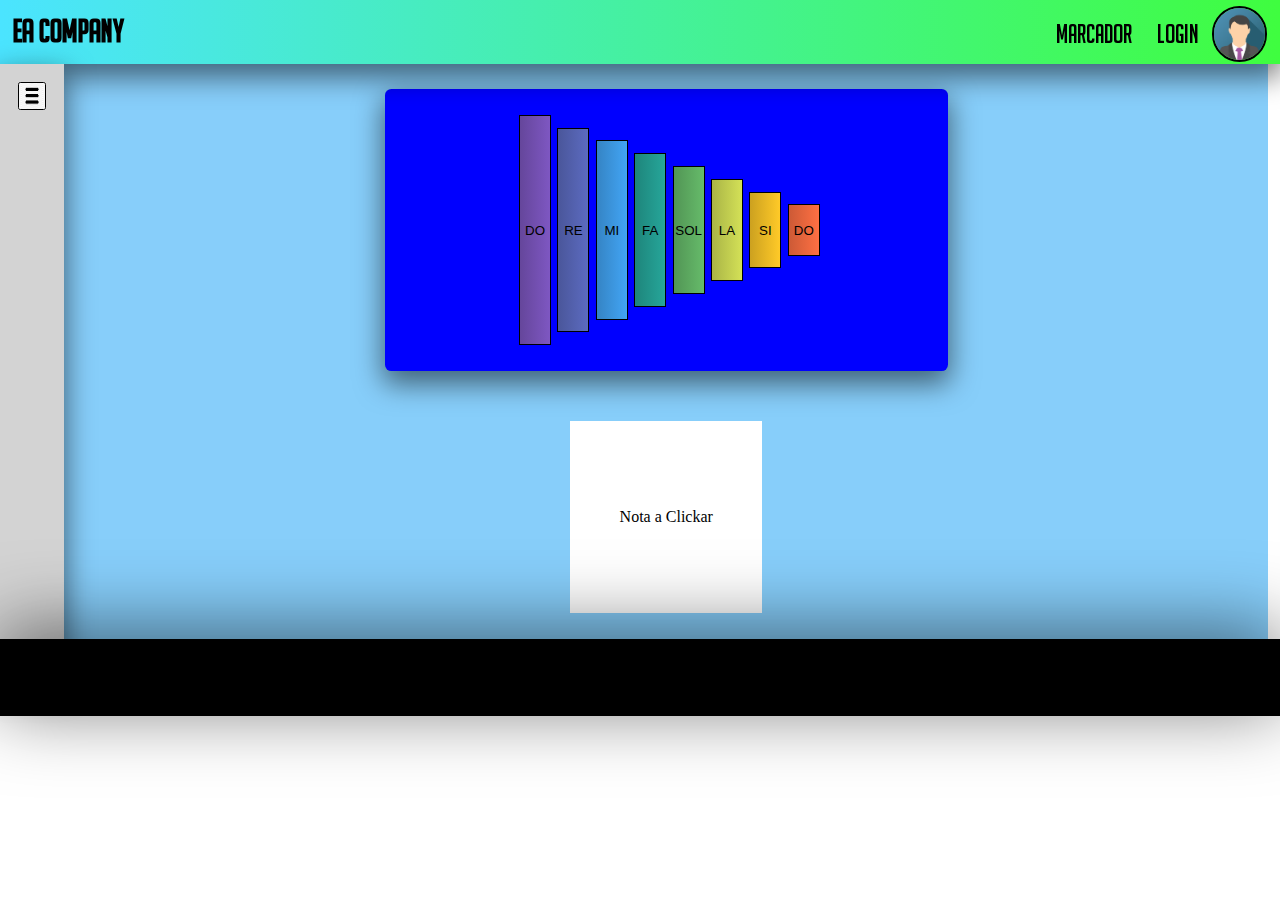
==== index.html @ 36cef520 "sistema login + popup inicio" ====
<!DOCTYPE html>
<html lang="en">
<head>
    <meta charset="UTF-8">
    <meta name="viewport" content="width=device-width, initial-scale=1.0">
    <title>Xilofon Hero</title>
    <link rel="stylesheet" href="css/styles.css">
    <script src="js/instrument.js"></script>
</head>
<body>
    <div class="header">
        <a href="index.html" id="company">EA COMPANY</a>
        <nav>
            <a href="marcador.html">Marcador</a>
            <a class="user" href="#desplegableUser">LogIn</a>
            <img class="userImg" src="lib/img/img_avatar.png">
        </nav>
    </div>
    <div id="desplegableUser" class="popup">
        <div class="popupContent">
            <a href="#">x</a>
            <fieldset>
                <legend>Iniciar Session</legend>
                <input type="text" name="username" id="username" placeholder=" Nom Usuari" required><br>
                <input type="password" name="pass" id="pass" placeholder=" Contrasenya" required><br>
            </fieldset><br>
            <span>Tu cuenta fue creada previamente?</span>
            <input type="checkbox" id="exist" name="exist" value="exist" required><br>
            <input type="submit" value="Enviar">
        </div>
    </div> 
    <div class="menu-lateral">
        <img class="desplegable-lateral" onclick="desplegar()" src="lib/img/simbolo_desplegable.png">  
        <select name="Tipus" hidden>
            <option>Rock</option>
            <option>Clasic</option>
        </select>
        <select hidden>
            <option>Canço 1</option>
            <option>Canço 2</option>
        </select>
    </div>
    <div class="joc">
        <div class="instrument">
            <button onclick="notaDo1()" id="notaDo1">Do</button>
            <button onclick="notaRe()" id="notaRe">Re</button>
            <button onclick="notaMi()" id="notaMi">Mi</button>
            <button onclick="notaFa()" id="notaFa">Fa</button>
            <button onclick="notaSol()" id="notaSol">Sol</button>
            <button onclick="notaLa()" id="notaLa">La</button>
            <button onclick="notaSi()" id="notaSi">Si</button>
            <button onclick="notaDo()" id="notaDo">Do</button>
        </div>
        <div class="partitutura">
            <div class="notaClick">
                <p id="notaClicar">Nota a Clickar</p>
            </div>
        </div>
    </div>
    <div class="footer">

    </div>
</body>
</html>
---- css/styles.css ----
/* IMPORTS */

@font-face{
    font-family: bignoodletitling;
    src: url(../fonts/big_noodle_titling.ttf);
}
@font-face{
    font-family: municipal;
    src: url(../fonts/Municipal.ttf);
}
/* font-family: 'Open Sans', sans-serif; */
@import url('https://fonts.googleapis.com/css2?family=Open+Sans&display=swap');



/* CODI CSS */

/* GENERAL */

    *{
        margin: 0;
        padding: 0;
        top: 0;
        left: 0;
    }

/* MENU NAV */

    .header{
        background: linear-gradient(to right, rgb(75, 228, 255), rgb(63, 253, 63));
        height: 5vw;
        width: 100%;        
        z-index: 4;
        position: fixed;
        -webkit-box-shadow: 0px 11px 28px 2px rgba(0,0,0,0.521);
        -moz-box-shadow: 0px 11px 28px 2px rgba(0,0,0,0.521);
        box-shadow: 0px 11px 28px 2px rgba(0, 0, 0, 0.521);

    }
    #company{
        float: left;
        padding: 1vw;
        font-size: 2.5vw;
        text-decoration: none;
        color: black;
        font-family: bignoodletitling;
        font-weight: bolder;
    }
    nav{
        text-align: right;
        font-size: 2vw;
        display: flex;
        padding: 0.5vw 1vw 0vw 0vw;
        justify-content: flex-end;
        align-items: center;
    }
    nav > a{
        font-family: bignoodletitling;
        text-transform: uppercase;
        text-decoration: none;
        color: black;
    }
    nav > a:nth-child(1){
        padding-right: 2vw;
    }
    nav > a:nth-child(2){
        padding-right: 1vw;
    }
    nav > img{
        border: 0.2vw solid black;
        height: 4vw;
        width: 4vw;
        border-radius: 50%;
    }

/* USUARI POPUP */

.popupContent{
    background: linear-gradient(to right, rgb(75, 228, 255), rgb(63, 253, 63));;
    width:20vw;
    height: auto;
    padding: 10px 20px;
    margin: 20% auto;
    position: relative;
    font-size: 1vw;
  }
  .popupContent > a{
    text-decoration: none;
    color: black;
    font-weight: bolder;
    font-size: 1.5vw;
    float: right;
  }
  .popupContent > fieldset{
      padding: 1vw;
  }
  fieldset > input{
    font-size: 1vw;
    width: 18vw;
    text-align: center;
  }
  .popup{
    background-color: rgba(0,0,0,.8);
    position:fixed;
    top:0;
    right:0;
    bottom:0;
    left:0;
    opacity:0;
    pointer-events:none;
    transition: all 1s;
  }
  #desplegableUser:target{
    opacity:1;
    pointer-events:auto;
    z-index: 15;
  }

/* MENU LATERAL */

    .menu-lateral{
        background-color: lightgrey;
        position: fixed;
        top: 5vw;
        left: 0vw;
        width: 5vw;
        height: 47.9vw;
        z-index: 5;
        -webkit-box-shadow: 0px 11px 28px 2px rgba(0,0,0,0.521);
        -moz-box-shadow: 0px 11px 28px 2px rgba(0,0,0,0.521);
        box-shadow: 0px 11px 28px 2px rgba(0, 0, 0, 0.521);
    }
    .desplegable-lateral{
        border: 0.1vw solid black;
        border-radius: 0.2vw;
        height: 2vw;
        width: 2vw;
        margin: 1.4vw;
    }

/* JOC */

    .joc{
        background-color: lightskyblue;
        position: relative;
        width: 94.10vw;
        top: 5vw;
        left: 5vw;
        height: 44.9vw;
        z-index: 2;
        display: flex;
        align-items: center;
        justify-content: space-around;
        flex-flow: column;
    }
    .instrument{
        -webkit-box-shadow: 0px 11px 28px 2px rgba(0,0,0,0.521);
        -moz-box-shadow: 0px 11px 28px 2px rgba(0,0,0,0.521);
        box-shadow: 0px 11px 28px 2px rgba(0, 0, 0, 0.521);
        border-radius: 0.5vw;
        background-color: blue;
        width: 40vw;
        padding: 2vw;
        display: flex;
        align-items: center;
        flex-flow: row;
        justify-content: center;
    }
    .instrument > button{
        margin-left: 0.5vw;
        text-transform: uppercase;
    }
    #notaDo1{
        background: linear-gradient(to right, #65469b,#7e57c2);
        height: 18vw;
        width: 2.5vw;
        border: 0.15vw solid black; 
    }
    #notaRe{
        background: linear-gradient(to right,#4a569a, #5c6bc0);
        height: 16vw;
        width: 2.5vw;
        border: 0.15vw solid black; 
    }
    #notaMi{
        background: linear-gradient(to right, #3584c4,#42a5f5);
        height: 14vw;
        width: 2.5vw;
        border: 0.15vw solid black; 
    }
    #notaFa{
        background: linear-gradient(to right, #1e857b, #26a69a);
        height: 12vw;
        width: 2.5vw;
        border: 0.15vw solid black; 
    }
    #notaSol{
        background: linear-gradient(to right, #529555, #66bb6a);
        height: 10vw;
        width: 2.5vw;
        border: 0.15vw solid black; 
    }
    #notaLa{
        background: linear-gradient(to right, #a9b446, #d4e157);
        height: 8vw;
        width: 2.5vw;
        border: 0.15vw solid black; 
    }
    #notaSi{
        background: linear-gradient(to right, #cca120, #ffca28);
        height: 6vw;
        width: 2.5vw;
        border: 0.15vw solid black; 
    }
    #notaDo{
        background: linear-gradient(to right, #cc5a36, #ff7043);
        height: 4vw;
        width: 2.5vw;
        border: 0.15vw solid black; 
    }
    .partitura{
        padding: 1vw;
    }
    .notaClick{
        width: 15vw;
        height: 15vw;
        background-color: #fff;
        display: flex;
        align-items: center;
        justify-content: center;
    }


/* FOOTER */

    .footer{
        background-color: black;
        position: relative;
        z-index: 5;
        left: 0;
        bottom: 0;
        top: 5vw;
        width: 100%;
        min-height: 6vw;
        -webkit-box-shadow: 0px -9px 74px 2px rgba(0,0,0,0.521);
        -moz-box-shadow: 0px -9px 74px 2px rgba(0,0,0,0.521);
        box-shadow: 0px -9px 74px 2px rgba(0,0,0,0.521);
    }
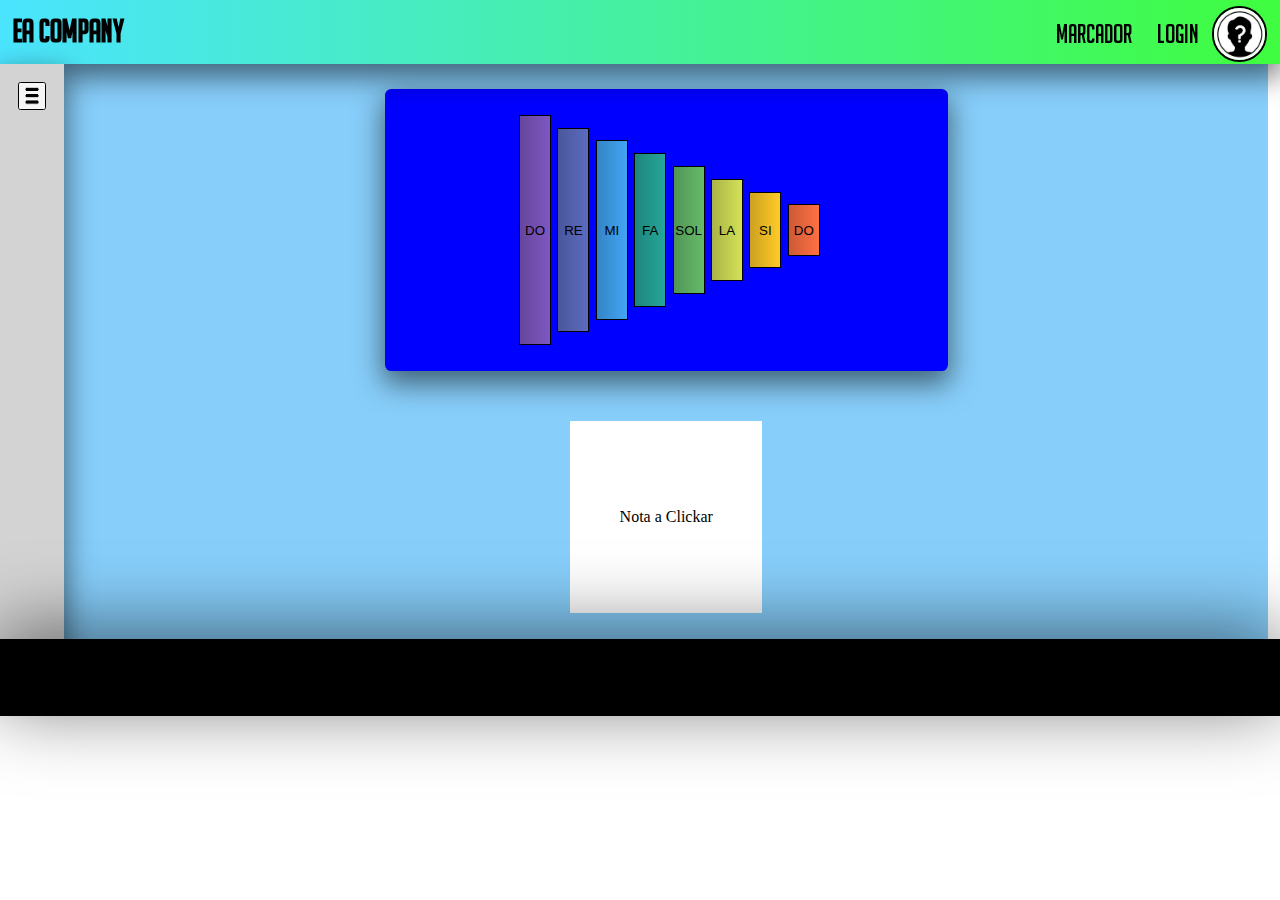
==== commit 84c6f42a: "sistema login usuari + pagines per login + marcador" ====
--- a/index.html
+++ b/index.html
@@ -6,6 +6,7 @@
     <title>Xilofon Hero</title>
     <link rel="stylesheet" href="css/styles.css">
     <script src="js/instrument.js"></script>
+    <script src="php/checkuser.php"></script>
 </head>
 <body>
     <div class="header">
@@ -13,7 +14,7 @@
         <nav>
             <a href="marcador.html">Marcador</a>
             <a class="user" href="#desplegableUser">LogIn</a>
-            <img class="userImg" src="lib/img/img_avatar.png">
+            <img class="userImg" src="lib/img/unknown.jpg">
         </nav>
     </div>
     <div id="desplegableUser" class="popup">
@@ -29,7 +30,7 @@
             <input type="submit" value="Enviar">
         </div>
     </div> 
-    <div class="menu-lateral">
+    <div id="menu-lateral">
         <img class="desplegable-lateral" onclick="desplegar()" src="lib/img/simbolo_desplegable.png">  
         <select name="Tipus" hidden>
             <option>Rock</option>
@@ -52,7 +53,7 @@
             <button onclick="notaDo()" id="notaDo">Do</button>
         </div>
         <div class="partitutura">
-            <div class="notaClick">
+            <div id="notaClick">
                 <p id="notaClicar">Nota a Clickar</p>
             </div>
         </div>
--- a/css/styles.css
+++ b/css/styles.css
@@ -118,7 +118,7 @@
 
 /* MENU LATERAL */
 
-    .menu-lateral{
+    #menu-lateral{
         background-color: lightgrey;
         position: fixed;
         top: 5vw;
@@ -137,6 +137,24 @@
         width: 2vw;
         margin: 1.4vw;
     }
+/* TAULA MARCADOR */
+
+    #taulaMarcador{
+        height: 35vw;
+        width: 60vw;
+        background-color: white;
+    }
+    #loginRequest{
+        display: flex;
+        align-items: center;
+        justify-content: center;
+    }
+    #loginRequest > h1{
+        padding-top: 25%;
+        font-size: 6vw;
+        text-transform: uppercase;
+        font-family: bignoodletitling;
+    }
 
 /* JOC */
 
@@ -221,7 +239,7 @@
     .partitura{
         padding: 1vw;
     }
-    .notaClick{
+    #notaClick{
         width: 15vw;
         height: 15vw;
         background-color: #fff;
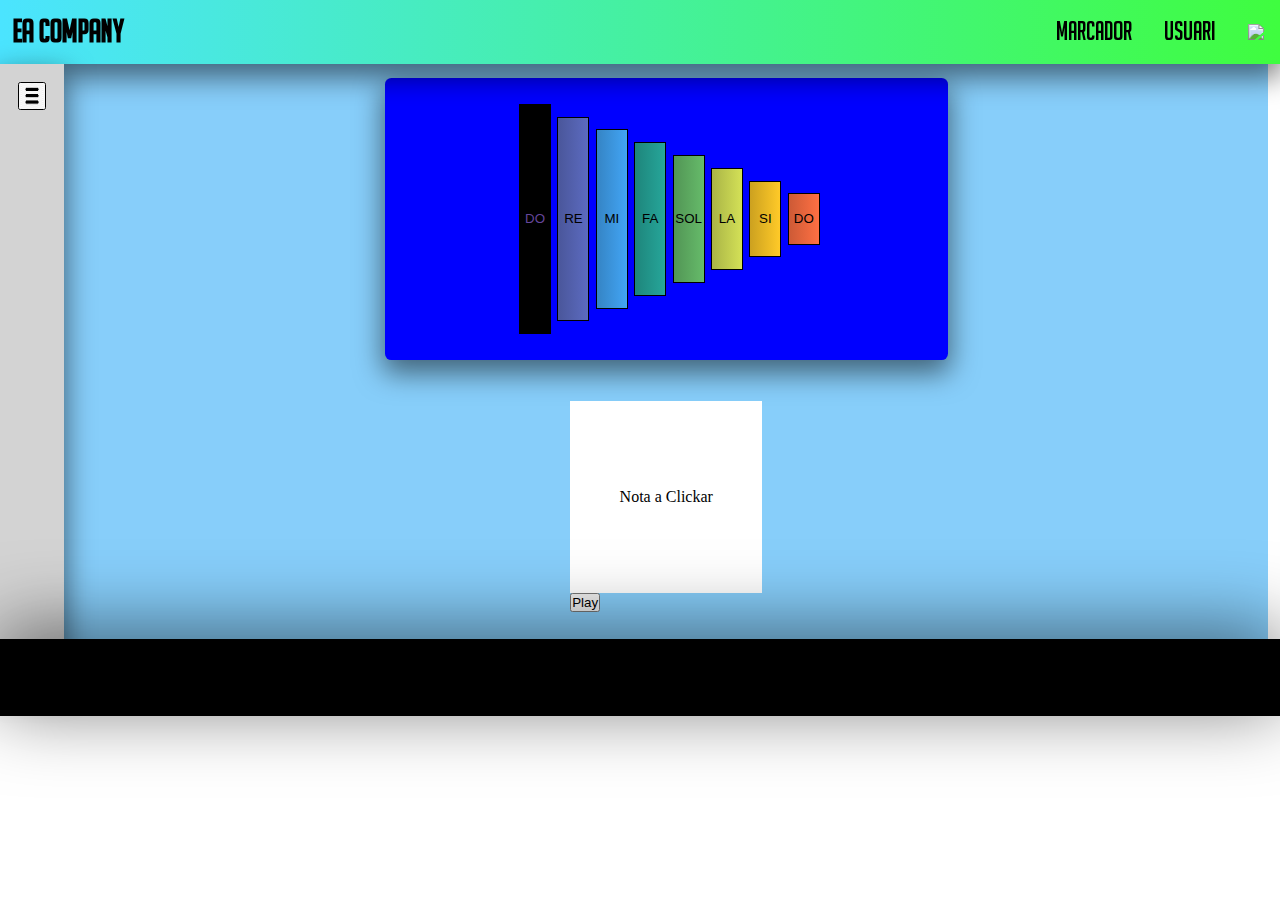
==== commit 44dd2962: "boton play" ====
--- a/index.html
+++ b/index.html
@@ -1,65 +1,57 @@
 <!DOCTYPE html>
 <html lang="en">
-<head>
-    <meta charset="UTF-8">
-    <meta name="viewport" content="width=device-width, initial-scale=1.0">
+  <head>
+    <meta charset="UTF-8" />
+    <meta name="viewport" content="width=device-width, initial-scale=1.0" />
     <title>Xilofon Hero</title>
-    <link rel="stylesheet" href="css/styles.css">
+    <link rel="stylesheet" href="css/styles.css" />
     <script src="js/instrument.js"></script>
-    <script src="php/checkuser.php"></script>
-</head>
-<body>
+  </head>
+  <body>
     <div class="header">
-        <a href="index.html" id="company">EA COMPANY</a>
-        <nav>
-            <a href="marcador.html">Marcador</a>
-            <a class="user" href="#desplegableUser">LogIn</a>
-            <img class="userImg" src="lib/img/unknown.jpg">
-        </nav>
+      <a href="index.html" id="company">EA COMPANY</a>
+      <nav>
+        <a href="marcador.html">Marcador</a>
+        <a href="#">Usuari</a>
+        <img src="/lib/img/" />
+      </nav>
     </div>
-    <div id="desplegableUser" class="popup">
-        <div class="popupContent">
-            <a href="#">x</a>
-            <fieldset>
-                <legend>Iniciar Session</legend>
-                <input type="text" name="username" id="username" placeholder=" Nom Usuari" required><br>
-                <input type="password" name="pass" id="pass" placeholder=" Contrasenya" required><br>
-            </fieldset><br>
-            <span>Tu cuenta fue creada previamente?</span>
-            <input type="checkbox" id="exist" name="exist" value="exist" required><br>
-            <input type="submit" value="Enviar">
-        </div>
-    </div> 
     <div id="menu-lateral">
-        <img class="desplegable-lateral" onclick="desplegar()" src="lib/img/simbolo_desplegable.png">  
-        <select name="Tipus" hidden>
-            <option>Rock</option>
-            <option>Clasic</option>
+      <img
+        class="desplegable-lateral"
+        onclick="desplegar()"
+        src="lib/img/simbolo_desplegable.png"
+      />
+      <div id="despContent">
+        <p>dsajfhsadfjasdhf</p>
+        <select class="desple" name="Tipus">
+          <option>Rock</option>
+          <option>Clasic</option>
         </select>
-        <select hidden>
-            <option>Canço 1</option>
-            <option>Canço 2</option>
+        <select class="desple">
+          <option>Canço 1</option>
+          <option>Canço 2</option>
         </select>
+      </div>
     </div>
     <div class="joc">
-        <div class="instrument">
-            <button onclick="notaDo1()" id="notaDo1">Do</button>
-            <button onclick="notaRe()" id="notaRe">Re</button>
-            <button onclick="notaMi()" id="notaMi">Mi</button>
-            <button onclick="notaFa()" id="notaFa">Fa</button>
-            <button onclick="notaSol()" id="notaSol">Sol</button>
-            <button onclick="notaLa()" id="notaLa">La</button>
-            <button onclick="notaSi()" id="notaSi">Si</button>
-            <button onclick="notaDo()" id="notaDo">Do</button>
+      <div class="instrument">
+        <button onclick="notaDo1()" id="notaDo1">Do</button>
+        <button onclick="notaRe()" id="notaRe">Re</button>
+        <button onclick="notaMi()" id="notaMi">Mi</button>
+        <button onclick="notaFa()" id="notaFa">Fa</button>
+        <button onclick="notaSol()" id="notaSol">Sol</button>
+        <button onclick="notaLa()" id="notaLa">La</button>
+        <button onclick="notaSi()" id="notaSi">Si</button>
+        <button onclick="notaDo()" id="notaDo">Do</button>
+      </div>
+      <div class="partitura">
+        <div id="notaClick">
+          <p id="notaClicar">Nota a Clickar</p>
         </div>
-        <div class="partitutura">
-            <div id="notaClick">
-                <p id="notaClicar">Nota a Clickar</p>
-            </div>
-        </div>
+        <button id="boton">Play</button>
+      </div>
     </div>
-    <div class="footer">
-
-    </div>
-</body>
-</html>+    <div class="footer"></div>
+  </body>
+</html>
--- a/css/styles.css
+++ b/css/styles.css
@@ -1,266 +1,192 @@
 /* IMPORTS */
 
-@font-face{
-    font-family: bignoodletitling;
-    src: url(../fonts/big_noodle_titling.ttf);
+@font-face {
+  font-family: bignoodletitling;
+  src: url(../fonts/big_noodle_titling.ttf);
 }
-@font-face{
-    font-family: municipal;
-    src: url(../fonts/Municipal.ttf);
+@font-face {
+  font-family: municipal;
+  src: url(../fonts/Municipal.ttf);
 }
 /* font-family: 'Open Sans', sans-serif; */
-@import url('https://fonts.googleapis.com/css2?family=Open+Sans&display=swap');
-
-
+@import url("https://fonts.googleapis.com/css2?family=Open+Sans&display=swap");
 
 /* CODI CSS */
 
 /* GENERAL */
 
-    *{
-        margin: 0;
-        padding: 0;
-        top: 0;
-        left: 0;
-    }
+* {
+  margin: 0;
+  padding: 0;
+  top: 0;
+  left: 0;
+}
 
 /* MENU NAV */
 
-    .header{
-        background: linear-gradient(to right, rgb(75, 228, 255), rgb(63, 253, 63));
-        height: 5vw;
-        width: 100%;        
-        z-index: 4;
-        position: fixed;
-        -webkit-box-shadow: 0px 11px 28px 2px rgba(0,0,0,0.521);
-        -moz-box-shadow: 0px 11px 28px 2px rgba(0,0,0,0.521);
-        box-shadow: 0px 11px 28px 2px rgba(0, 0, 0, 0.521);
-
-    }
-    #company{
-        float: left;
-        padding: 1vw;
-        font-size: 2.5vw;
-        text-decoration: none;
-        color: black;
-        font-family: bignoodletitling;
-        font-weight: bolder;
-    }
-    nav{
-        text-align: right;
-        font-size: 2vw;
-        display: flex;
-        padding: 0.5vw 1vw 0vw 0vw;
-        justify-content: flex-end;
-        align-items: center;
-    }
-    nav > a{
-        font-family: bignoodletitling;
-        text-transform: uppercase;
-        text-decoration: none;
-        color: black;
-    }
-    nav > a:nth-child(1){
-        padding-right: 2vw;
-    }
-    nav > a:nth-child(2){
-        padding-right: 1vw;
-    }
-    nav > img{
-        border: 0.2vw solid black;
-        height: 4vw;
-        width: 4vw;
-        border-radius: 50%;
-    }
-
-/* USUARI POPUP */
-
-.popupContent{
-    background: linear-gradient(to right, rgb(75, 228, 255), rgb(63, 253, 63));;
-    width:20vw;
-    height: auto;
-    padding: 10px 20px;
-    margin: 20% auto;
-    position: relative;
-    font-size: 1vw;
-  }
-  .popupContent > a{
-    text-decoration: none;
-    color: black;
-    font-weight: bolder;
-    font-size: 1.5vw;
-    float: right;
-  }
-  .popupContent > fieldset{
-      padding: 1vw;
-  }
-  fieldset > input{
-    font-size: 1vw;
-    width: 18vw;
-    text-align: center;
-  }
-  .popup{
-    background-color: rgba(0,0,0,.8);
-    position:fixed;
-    top:0;
-    right:0;
-    bottom:0;
-    left:0;
-    opacity:0;
-    pointer-events:none;
-    transition: all 1s;
-  }
-  #desplegableUser:target{
-    opacity:1;
-    pointer-events:auto;
-    z-index: 15;
-  }
+.header {
+  background: linear-gradient(to right, rgb(75, 228, 255), rgb(63, 253, 63));
+  height: 5vw;
+  width: 100%;
+  z-index: 4;
+  position: fixed;
+  -webkit-box-shadow: 0px 11px 28px 2px rgba(0, 0, 0, 0.521);
+  -moz-box-shadow: 0px 11px 28px 2px rgba(0, 0, 0, 0.521);
+  box-shadow: 0px 11px 28px 2px rgba(0, 0, 0, 0.521);
+}
+#company {
+  float: left;
+  padding: 1vw;
+  font-size: 2.5vw;
+  text-decoration: none;
+  color: black;
+  font-family: bignoodletitling;
+  font-weight: bolder;
+}
+nav {
+  text-align: right;
+  font-size: 2vw;
+  padding: 1.25vw;
+}
+nav > a {
+  font-family: bignoodletitling;
+  text-transform: uppercase;
+  text-decoration: none;
+  padding-right: 2vw;
+  color: black;
+}
 
 /* MENU LATERAL */
 
-    #menu-lateral{
-        background-color: lightgrey;
-        position: fixed;
-        top: 5vw;
-        left: 0vw;
-        width: 5vw;
-        height: 47.9vw;
-        z-index: 5;
-        -webkit-box-shadow: 0px 11px 28px 2px rgba(0,0,0,0.521);
-        -moz-box-shadow: 0px 11px 28px 2px rgba(0,0,0,0.521);
-        box-shadow: 0px 11px 28px 2px rgba(0, 0, 0, 0.521);
-    }
-    .desplegable-lateral{
-        border: 0.1vw solid black;
-        border-radius: 0.2vw;
-        height: 2vw;
-        width: 2vw;
-        margin: 1.4vw;
-    }
-/* TAULA MARCADOR */
-
-    #taulaMarcador{
-        height: 35vw;
-        width: 60vw;
-        background-color: white;
-    }
-    #loginRequest{
-        display: flex;
-        align-items: center;
-        justify-content: center;
-    }
-    #loginRequest > h1{
-        padding-top: 25%;
-        font-size: 6vw;
-        text-transform: uppercase;
-        font-family: bignoodletitling;
-    }
+#menu-lateral {
+  background-color: lightgrey;
+  position: fixed;
+  top: 5vw;
+  left: 0vw;
+  width: 5vw;
+  height: 47.9vw;
+  z-index: 5;
+  -webkit-box-shadow: 0px 11px 28px 2px rgba(0, 0, 0, 0.521);
+  -moz-box-shadow: 0px 11px 28px 2px rgba(0, 0, 0, 0.521);
+  box-shadow: 0px 11px 28px 2px rgba(0, 0, 0, 0.521);
+}
+.desplegable-lateral {
+  border: 0.1vw solid black;
+  border-radius: 0.2vw;
+  height: 2vw;
+  width: 2vw;
+  margin: 1.4vw;
+}
+#despContent {
+  color: white;
+  display: none;
+}
 
 /* JOC */
 
-    .joc{
-        background-color: lightskyblue;
-        position: relative;
-        width: 94.10vw;
-        top: 5vw;
-        left: 5vw;
-        height: 44.9vw;
-        z-index: 2;
-        display: flex;
-        align-items: center;
-        justify-content: space-around;
-        flex-flow: column;
-    }
-    .instrument{
-        -webkit-box-shadow: 0px 11px 28px 2px rgba(0,0,0,0.521);
-        -moz-box-shadow: 0px 11px 28px 2px rgba(0,0,0,0.521);
-        box-shadow: 0px 11px 28px 2px rgba(0, 0, 0, 0.521);
-        border-radius: 0.5vw;
-        background-color: blue;
-        width: 40vw;
-        padding: 2vw;
-        display: flex;
-        align-items: center;
-        flex-flow: row;
-        justify-content: center;
-    }
-    .instrument > button{
-        margin-left: 0.5vw;
-        text-transform: uppercase;
-    }
-    #notaDo1{
-        background: linear-gradient(to right, #65469b,#7e57c2);
-        height: 18vw;
-        width: 2.5vw;
-        border: 0.15vw solid black; 
-    }
-    #notaRe{
-        background: linear-gradient(to right,#4a569a, #5c6bc0);
-        height: 16vw;
-        width: 2.5vw;
-        border: 0.15vw solid black; 
-    }
-    #notaMi{
-        background: linear-gradient(to right, #3584c4,#42a5f5);
-        height: 14vw;
-        width: 2.5vw;
-        border: 0.15vw solid black; 
-    }
-    #notaFa{
-        background: linear-gradient(to right, #1e857b, #26a69a);
-        height: 12vw;
-        width: 2.5vw;
-        border: 0.15vw solid black; 
-    }
-    #notaSol{
-        background: linear-gradient(to right, #529555, #66bb6a);
-        height: 10vw;
-        width: 2.5vw;
-        border: 0.15vw solid black; 
-    }
-    #notaLa{
-        background: linear-gradient(to right, #a9b446, #d4e157);
-        height: 8vw;
-        width: 2.5vw;
-        border: 0.15vw solid black; 
-    }
-    #notaSi{
-        background: linear-gradient(to right, #cca120, #ffca28);
-        height: 6vw;
-        width: 2.5vw;
-        border: 0.15vw solid black; 
-    }
-    #notaDo{
-        background: linear-gradient(to right, #cc5a36, #ff7043);
-        height: 4vw;
-        width: 2.5vw;
-        border: 0.15vw solid black; 
-    }
-    .partitura{
-        padding: 1vw;
-    }
-    #notaClick{
-        width: 15vw;
-        height: 15vw;
-        background-color: #fff;
-        display: flex;
-        align-items: center;
-        justify-content: center;
-    }
-
+.joc {
+  background-color: lightskyblue;
+  position: relative;
+  width: 94.1vw;
+  top: 5vw;
+  left: 5vw;
+  height: 44.9vw;
+  z-index: 2;
+  display: flex;
+  align-items: center;
+  justify-content: space-around;
+  flex-flow: column;
+}
+.instrument {
+  -webkit-box-shadow: 0px 11px 28px 2px rgba(0, 0, 0, 0.521);
+  -moz-box-shadow: 0px 11px 28px 2px rgba(0, 0, 0, 0.521);
+  box-shadow: 0px 11px 28px 2px rgba(0, 0, 0, 0.521);
+  border-radius: 0.5vw;
+  background-color: blue;
+  width: 40vw;
+  padding: 2vw;
+  display: flex;
+  align-items: center;
+  flex-flow: row;
+  justify-content: center;
+}
+.instrument > button {
+  margin-left: 0.5vw;
+  text-transform: uppercase;
+}
+#notaDo1 {
+  background: black;
+  height: 18vw;
+  width: 2.5vw;
+  border: 0.15vw solid black;
+  color:  #65469b;
+}
+#notaRe {
+  background: linear-gradient(to right, #4a569a, #5c6bc0);
+  height: 16vw;
+  width: 2.5vw;
+  border: 0.15vw solid black;
+}
+#notaMi {
+  background: linear-gradient(to right, #3584c4, #42a5f5);
+  height: 14vw;
+  width: 2.5vw;
+  border: 0.15vw solid black;
+}
+#notaFa {
+  background: linear-gradient(to right, #1e857b, #26a69a);
+  height: 12vw;
+  width: 2.5vw;
+  border: 0.15vw solid black;
+}
+#notaSol {
+  background: linear-gradient(to right, #529555, #66bb6a);
+  height: 10vw;
+  width: 2.5vw;
+  border: 0.15vw solid black;
+}
+#notaLa {
+  background: linear-gradient(to right, #a9b446, #d4e157);
+  height: 8vw;
+  width: 2.5vw;
+  border: 0.15vw solid black;
+}
+#notaSi {
+  background: linear-gradient(to right, #cca120, #ffca28);
+  height: 6vw;
+  width: 2.5vw;
+  border: 0.15vw solid black;
+}
+#notaDo {
+  background: linear-gradient(to right, #cc5a36, #ff7043);
+  height: 4vw;
+  width: 2.5vw;
+  border: 0.15vw solid black;
+}
+.partitura {
+  padding: 1vw;
+}
+#notaClick {
+  width: 15vw;
+  height: 15vw;
+  background-color: #fff;
+  display: flex;
+  align-items: center;
+  justify-content: center;
+}
 
 /* FOOTER */
 
-    .footer{
-        background-color: black;
-        position: relative;
-        z-index: 5;
-        left: 0;
-        bottom: 0;
-        top: 5vw;
-        width: 100%;
-        min-height: 6vw;
-        -webkit-box-shadow: 0px -9px 74px 2px rgba(0,0,0,0.521);
-        -moz-box-shadow: 0px -9px 74px 2px rgba(0,0,0,0.521);
-        box-shadow: 0px -9px 74px 2px rgba(0,0,0,0.521);
-    }+.footer {
+  background-color: black;
+  position: relative;
+  z-index: 5;
+  left: 0;
+  bottom: 0;
+  top: 5vw;
+  width: 100%;
+  min-height: 6vw;
+  -webkit-box-shadow: 0px -9px 74px 2px rgba(0, 0, 0, 0.521);
+  -moz-box-shadow: 0px -9px 74px 2px rgba(0, 0, 0, 0.521);
+  box-shadow: 0px -9px 74px 2px rgba(0, 0, 0, 0.521);
+}
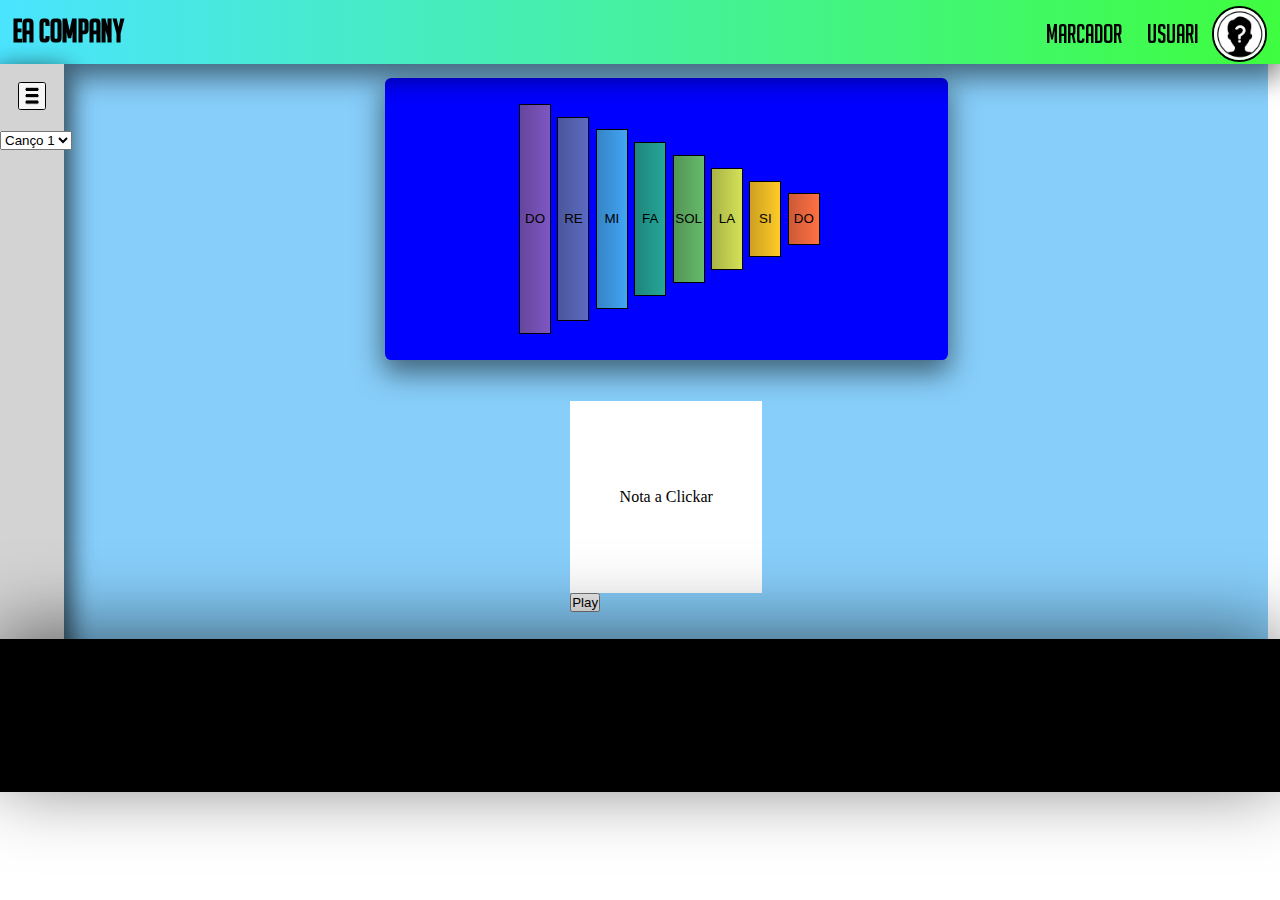
==== commit df99da0a: "conflictes" ====
--- a/index.html
+++ b/index.html
@@ -13,7 +13,7 @@
       <nav>
         <a href="marcador.html">Marcador</a>
         <a href="#">Usuari</a>
-        <img src="/lib/img/" />
+        <img class="userImg" src="/lib/img/unknown.jpg"/>
       </nav>
     </div>
     <div id="menu-lateral">
@@ -27,6 +27,35 @@
         <select class="desple" name="Tipus">
           <option>Rock</option>
           <option>Clasic</option>
+    <script src="php/checkuser.php"></script>
+</head>
+<body>
+    <div class="header">
+        <a href="index.html" id="company">EA COMPANY</a>
+        <nav>
+            <a href="marcador.html">Marcador</a>
+            <a class="user" href="#desplegableUser">LogIn</a>
+            <img class="userImg" src="lib/img/unknown.jpg">
+        </nav>
+    </div>
+    <div id="desplegableUser" class="popup">
+        <div class="popupContent">
+            <div class="menuForm">
+                <h3>Iniciar Sessió</h3>
+                <a href="#">&#8617;</a>
+            </div>
+            <form id="login-form" method="post" action="php/auth_login.php" >
+                <input type="text" name="username" id="username" placeholder=" Nom Usuari" required><br>
+                <input type="password" name="pass" id="pass" placeholder=" Contrasenya" required><br><br>
+                <input type="submit" value="Enviar">
+            </form>
+        </div>
+    </div> 
+    <div id="menu-lateral">
+        <img class="desplegable-lateral" onclick="desplegar()" src="lib/img/simbolo_desplegable.png">  
+        <select name="Tipus" hidden>
+            <option>Rock</option>
+            <option>Clasic</option>
         </select>
         <select class="desple">
           <option>Canço 1</option>
@@ -52,6 +81,9 @@
         <button id="boton">Play</button>
       </div>
     </div>
+    <div class="footer">
+
+    </div>
     <div class="footer"></div>
   </body>
 </html>
--- a/css/styles.css
+++ b/css/styles.css
@@ -24,37 +24,96 @@
 
 /* MENU NAV */
 
-.header {
-  background: linear-gradient(to right, rgb(75, 228, 255), rgb(63, 253, 63));
-  height: 5vw;
-  width: 100%;
-  z-index: 4;
-  position: fixed;
-  -webkit-box-shadow: 0px 11px 28px 2px rgba(0, 0, 0, 0.521);
-  -moz-box-shadow: 0px 11px 28px 2px rgba(0, 0, 0, 0.521);
-  box-shadow: 0px 11px 28px 2px rgba(0, 0, 0, 0.521);
-}
-#company {
-  float: left;
-  padding: 1vw;
-  font-size: 2.5vw;
-  text-decoration: none;
-  color: black;
-  font-family: bignoodletitling;
-  font-weight: bolder;
-}
-nav {
-  text-align: right;
-  font-size: 2vw;
-  padding: 1.25vw;
-}
-nav > a {
-  font-family: bignoodletitling;
-  text-transform: uppercase;
-  text-decoration: none;
-  padding-right: 2vw;
-  color: black;
-}
+    .header{
+        background: linear-gradient(to right, rgb(75, 228, 255), rgb(63, 253, 63));
+        height: 5vw;
+        width: 100%;        
+        z-index: 4;
+        position: fixed;
+        -webkit-box-shadow: 0px 11px 28px 2px rgba(0,0,0,0.521);
+        -moz-box-shadow: 0px 11px 28px 2px rgba(0,0,0,0.521);
+        box-shadow: 0px 11px 28px 2px rgba(0, 0, 0, 0.521);
+
+    }
+    #company{
+        float: left;
+        padding: 1vw;
+        font-size: 2.5vw;
+        text-decoration: none;
+        color: black;
+        font-family: bignoodletitling;
+        font-weight: bolder;
+    }
+    nav{
+        text-align: right;
+        font-size: 2vw;
+        display: flex;
+        padding: 0.5vw 1vw 0vw 0vw;
+        justify-content: flex-end;
+        align-items: center;
+    }
+    nav > a{
+        font-family: bignoodletitling;
+        text-transform: uppercase;
+        text-decoration: none;
+        color: black;
+    }
+    nav > a:nth-child(1){
+        padding-right: 2vw;
+    }
+    nav > a:nth-child(2){
+        padding-right: 1vw;
+    }
+    nav > img{
+        border: 0.2vw solid black;
+        height: 4vw;
+        width: 4vw;
+        border-radius: 50%;
+    }
+
+/* USUARI POPUP */
+
+.popupContent{
+    background: linear-gradient(to right, rgb(75, 228, 255), rgb(63, 253, 63));;
+    width:20vw;
+    height: auto;
+    padding: 10px 20px;
+    margin: 20% auto;
+    position: relative;
+    font-size: 1vw;
+  }
+  .menuForm{
+    display: flex;
+    justify-content: space-between;
+  }
+  .menuForm > a{
+      text-decoration: none;
+      color: black;
+      padding: 0.1vw 0.3vw 0.1vw 0.3vw;
+      background-color: grey;
+      border: 0.1vw solid black;
+  }
+  form > input{
+    font-size: 1vw;
+    width: 18vw;
+    text-align: center;
+  }
+  .popup{
+    background-color: rgba(0,0,0,.8);
+    position:fixed;
+    top:0;
+    right:0;
+    bottom:0;
+    left:0;
+    opacity:0;
+    pointer-events:none;
+    transition: all 1s;
+  }
+  #desplegableUser:target{
+    opacity:1;
+    pointer-events:auto;
+    z-index: 15;
+  }
 
 /* MENU LATERAL */
 
@@ -81,99 +140,126 @@
   color: white;
   display: none;
 }
-
+/* TAULA MARCADOR */
+
+    #taulaMarcador{
+        height: 35vw;
+        width: 60vw;
+        background-color: white;
+    }
+    #loginRequest{
+        display: flex;
+        align-items: center;
+        justify-content: center;
+    }
+    #loginRequest > h1{
+        padding-top: 25%;
+        font-size: 6vw;
+        text-transform: uppercase;
+        font-family: bignoodletitling;
+    }
+    .taula{
+        display: flex;
+        justify-content: space-around;
+    }
+    .taula > p{
+        text-transform: uppercase;
+        font-size: 2vw;
+        padding: 1vw;
+        
+    }
 /* JOC */
 
-.joc {
-  background-color: lightskyblue;
-  position: relative;
-  width: 94.1vw;
-  top: 5vw;
-  left: 5vw;
-  height: 44.9vw;
-  z-index: 2;
-  display: flex;
-  align-items: center;
-  justify-content: space-around;
-  flex-flow: column;
-}
-.instrument {
-  -webkit-box-shadow: 0px 11px 28px 2px rgba(0, 0, 0, 0.521);
-  -moz-box-shadow: 0px 11px 28px 2px rgba(0, 0, 0, 0.521);
-  box-shadow: 0px 11px 28px 2px rgba(0, 0, 0, 0.521);
-  border-radius: 0.5vw;
-  background-color: blue;
-  width: 40vw;
-  padding: 2vw;
-  display: flex;
-  align-items: center;
-  flex-flow: row;
-  justify-content: center;
-}
-.instrument > button {
-  margin-left: 0.5vw;
-  text-transform: uppercase;
-}
-#notaDo1 {
-  background: black;
-  height: 18vw;
-  width: 2.5vw;
-  border: 0.15vw solid black;
-  color:  #65469b;
-}
-#notaRe {
-  background: linear-gradient(to right, #4a569a, #5c6bc0);
-  height: 16vw;
-  width: 2.5vw;
-  border: 0.15vw solid black;
-}
-#notaMi {
-  background: linear-gradient(to right, #3584c4, #42a5f5);
-  height: 14vw;
-  width: 2.5vw;
-  border: 0.15vw solid black;
-}
-#notaFa {
-  background: linear-gradient(to right, #1e857b, #26a69a);
-  height: 12vw;
-  width: 2.5vw;
-  border: 0.15vw solid black;
-}
-#notaSol {
-  background: linear-gradient(to right, #529555, #66bb6a);
-  height: 10vw;
-  width: 2.5vw;
-  border: 0.15vw solid black;
-}
-#notaLa {
-  background: linear-gradient(to right, #a9b446, #d4e157);
-  height: 8vw;
-  width: 2.5vw;
-  border: 0.15vw solid black;
-}
-#notaSi {
-  background: linear-gradient(to right, #cca120, #ffca28);
-  height: 6vw;
-  width: 2.5vw;
-  border: 0.15vw solid black;
-}
-#notaDo {
-  background: linear-gradient(to right, #cc5a36, #ff7043);
-  height: 4vw;
-  width: 2.5vw;
-  border: 0.15vw solid black;
-}
-.partitura {
-  padding: 1vw;
-}
-#notaClick {
-  width: 15vw;
-  height: 15vw;
-  background-color: #fff;
-  display: flex;
-  align-items: center;
-  justify-content: center;
-}
+    .joc{
+        background-color: lightskyblue;
+        position: relative;
+        width: 94.10vw;
+        top: 5vw;
+        left: 5vw;
+        height: 44.9vw;
+        z-index: 2;
+        display: flex;
+        align-items: center;
+        justify-content: space-around;
+        flex-flow: column;
+    }
+    .instrument{
+        -webkit-box-shadow: 0px 11px 28px 2px rgba(0,0,0,0.521);
+        -moz-box-shadow: 0px 11px 28px 2px rgba(0,0,0,0.521);
+        box-shadow: 0px 11px 28px 2px rgba(0, 0, 0, 0.521);
+        border-radius: 0.5vw;
+        background-color: blue;
+        width: 40vw;
+        padding: 2vw;
+        display: flex;
+        align-items: center;
+        flex-flow: row;
+        justify-content: center;
+    }
+    .instrument > button{
+        margin-left: 0.5vw;
+        text-transform: uppercase;
+    }
+    #notaDo1{
+        background: linear-gradient(to right, #65469b,#7e57c2);
+        height: 18vw;
+        width: 2.5vw;
+        border: 0.15vw solid black; 
+    }
+    #notaRe{
+        background: linear-gradient(to right,#4a569a, #5c6bc0);
+        height: 16vw;
+        width: 2.5vw;
+        border: 0.15vw solid black; 
+    }
+    #notaMi{
+        background: linear-gradient(to right, #3584c4,#42a5f5);
+        height: 14vw;
+        width: 2.5vw;
+        border: 0.15vw solid black; 
+    }
+    #notaFa{
+        background: linear-gradient(to right, #1e857b, #26a69a);
+        height: 12vw;
+        width: 2.5vw;
+        border: 0.15vw solid black; 
+    }
+    #notaSol{
+        background: linear-gradient(to right, #529555, #66bb6a);
+        height: 10vw;
+        width: 2.5vw;
+        border: 0.15vw solid black; 
+    }
+    #notaLa{
+        background: linear-gradient(to right, #a9b446, #d4e157);
+        height: 8vw;
+        width: 2.5vw;
+        border: 0.15vw solid black; 
+    }
+    #notaSi{
+        background: linear-gradient(to right, #cca120, #ffca28);
+        height: 6vw;
+        width: 2.5vw;
+        border: 0.15vw solid black; 
+    }
+    #notaDo{
+        background: linear-gradient(to right, #cc5a36, #ff7043);
+        height: 4vw;
+        width: 2.5vw;
+        border: 0.15vw solid black; 
+    }
+    .partitura{
+        padding: 1vw;
+    }
+    #notaClick{
+        width: 15vw;
+        height: 15vw;
+        background-color: #fff;
+        display: flex;
+        align-items: center;
+        justify-content: center;
+    }
+
 
 /* FOOTER */
 
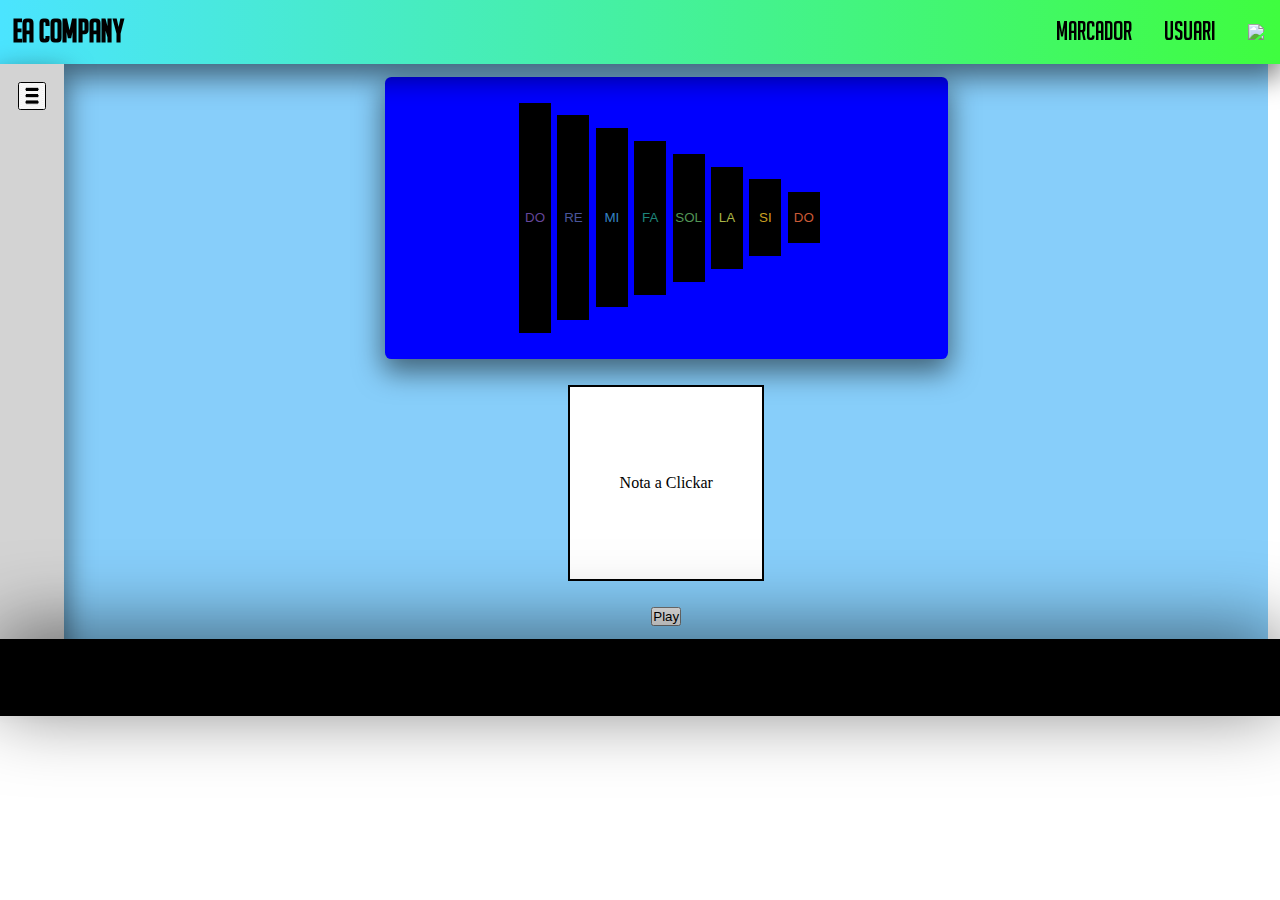
==== commit 65a102ce: "Aspectos teclas" ====
--- a/index.html
+++ b/index.html
@@ -13,7 +13,7 @@
       <nav>
         <a href="marcador.html">Marcador</a>
         <a href="#">Usuari</a>
-        <img class="userImg" src="/lib/img/unknown.jpg"/>
+        <img src="/lib/img/" />
       </nav>
     </div>
     <div id="menu-lateral">
@@ -27,35 +27,6 @@
         <select class="desple" name="Tipus">
           <option>Rock</option>
           <option>Clasic</option>
-    <script src="php/checkuser.php"></script>
-</head>
-<body>
-    <div class="header">
-        <a href="index.html" id="company">EA COMPANY</a>
-        <nav>
-            <a href="marcador.html">Marcador</a>
-            <a class="user" href="#desplegableUser">LogIn</a>
-            <img class="userImg" src="lib/img/unknown.jpg">
-        </nav>
-    </div>
-    <div id="desplegableUser" class="popup">
-        <div class="popupContent">
-            <div class="menuForm">
-                <h3>Iniciar Sessió</h3>
-                <a href="#">&#8617;</a>
-            </div>
-            <form id="login-form" method="post" action="php/auth_login.php" >
-                <input type="text" name="username" id="username" placeholder=" Nom Usuari" required><br>
-                <input type="password" name="pass" id="pass" placeholder=" Contrasenya" required><br><br>
-                <input type="submit" value="Enviar">
-            </form>
-        </div>
-    </div> 
-    <div id="menu-lateral">
-        <img class="desplegable-lateral" onclick="desplegar()" src="lib/img/simbolo_desplegable.png">  
-        <select name="Tipus" hidden>
-            <option>Rock</option>
-            <option>Clasic</option>
         </select>
         <select class="desple">
           <option>Canço 1</option>
@@ -78,11 +49,9 @@
         <div id="notaClick">
           <p id="notaClicar">Nota a Clickar</p>
         </div>
-        <button id="boton">Play</button>
+        
       </div>
-    </div>
-    <div class="footer">
-
+      <button id="boton" onclick="cancion()">Play</button>
     </div>
     <div class="footer"></div>
   </body>
--- a/css/styles.css
+++ b/css/styles.css
@@ -24,96 +24,37 @@
 
 /* MENU NAV */
 
-    .header{
-        background: linear-gradient(to right, rgb(75, 228, 255), rgb(63, 253, 63));
-        height: 5vw;
-        width: 100%;        
-        z-index: 4;
-        position: fixed;
-        -webkit-box-shadow: 0px 11px 28px 2px rgba(0,0,0,0.521);
-        -moz-box-shadow: 0px 11px 28px 2px rgba(0,0,0,0.521);
-        box-shadow: 0px 11px 28px 2px rgba(0, 0, 0, 0.521);
-
-    }
-    #company{
-        float: left;
-        padding: 1vw;
-        font-size: 2.5vw;
-        text-decoration: none;
-        color: black;
-        font-family: bignoodletitling;
-        font-weight: bolder;
-    }
-    nav{
-        text-align: right;
-        font-size: 2vw;
-        display: flex;
-        padding: 0.5vw 1vw 0vw 0vw;
-        justify-content: flex-end;
-        align-items: center;
-    }
-    nav > a{
-        font-family: bignoodletitling;
-        text-transform: uppercase;
-        text-decoration: none;
-        color: black;
-    }
-    nav > a:nth-child(1){
-        padding-right: 2vw;
-    }
-    nav > a:nth-child(2){
-        padding-right: 1vw;
-    }
-    nav > img{
-        border: 0.2vw solid black;
-        height: 4vw;
-        width: 4vw;
-        border-radius: 50%;
-    }
-
-/* USUARI POPUP */
-
-.popupContent{
-    background: linear-gradient(to right, rgb(75, 228, 255), rgb(63, 253, 63));;
-    width:20vw;
-    height: auto;
-    padding: 10px 20px;
-    margin: 20% auto;
-    position: relative;
-    font-size: 1vw;
-  }
-  .menuForm{
-    display: flex;
-    justify-content: space-between;
-  }
-  .menuForm > a{
-      text-decoration: none;
-      color: black;
-      padding: 0.1vw 0.3vw 0.1vw 0.3vw;
-      background-color: grey;
-      border: 0.1vw solid black;
-  }
-  form > input{
-    font-size: 1vw;
-    width: 18vw;
-    text-align: center;
-  }
-  .popup{
-    background-color: rgba(0,0,0,.8);
-    position:fixed;
-    top:0;
-    right:0;
-    bottom:0;
-    left:0;
-    opacity:0;
-    pointer-events:none;
-    transition: all 1s;
-  }
-  #desplegableUser:target{
-    opacity:1;
-    pointer-events:auto;
-    z-index: 15;
-  }
+.header {
+  background: linear-gradient(to right, rgb(75, 228, 255), rgb(63, 253, 63));
+  height: 5vw;
+  width: 100%;
+  z-index: 4;
+  position: fixed;
+  -webkit-box-shadow: 0px 11px 28px 2px rgba(0, 0, 0, 0.521);
+  -moz-box-shadow: 0px 11px 28px 2px rgba(0, 0, 0, 0.521);
+  box-shadow: 0px 11px 28px 2px rgba(0, 0, 0, 0.521);
+}
+#company {
+  float: left;
+  padding: 1vw;
+  font-size: 2.5vw;
+  text-decoration: none;
+  color: black;
+  font-family: bignoodletitling;
+  font-weight: bolder;
+}
+nav {
+  text-align: right;
+  font-size: 2vw;
+  padding: 1.25vw;
+}
+nav > a {
+  font-family: bignoodletitling;
+  text-transform: uppercase;
+  text-decoration: none;
+  padding-right: 2vw;
+  color: black;
+}
 
 /* MENU LATERAL */
 
@@ -140,126 +81,107 @@
   color: white;
   display: none;
 }
-/* TAULA MARCADOR */
-
-    #taulaMarcador{
-        height: 35vw;
-        width: 60vw;
-        background-color: white;
-    }
-    #loginRequest{
-        display: flex;
-        align-items: center;
-        justify-content: center;
-    }
-    #loginRequest > h1{
-        padding-top: 25%;
-        font-size: 6vw;
-        text-transform: uppercase;
-        font-family: bignoodletitling;
-    }
-    .taula{
-        display: flex;
-        justify-content: space-around;
-    }
-    .taula > p{
-        text-transform: uppercase;
-        font-size: 2vw;
-        padding: 1vw;
-        
-    }
+
 /* JOC */
 
-    .joc{
-        background-color: lightskyblue;
-        position: relative;
-        width: 94.10vw;
-        top: 5vw;
-        left: 5vw;
-        height: 44.9vw;
-        z-index: 2;
-        display: flex;
-        align-items: center;
-        justify-content: space-around;
-        flex-flow: column;
-    }
-    .instrument{
-        -webkit-box-shadow: 0px 11px 28px 2px rgba(0,0,0,0.521);
-        -moz-box-shadow: 0px 11px 28px 2px rgba(0,0,0,0.521);
-        box-shadow: 0px 11px 28px 2px rgba(0, 0, 0, 0.521);
-        border-radius: 0.5vw;
-        background-color: blue;
-        width: 40vw;
-        padding: 2vw;
-        display: flex;
-        align-items: center;
-        flex-flow: row;
-        justify-content: center;
-    }
-    .instrument > button{
-        margin-left: 0.5vw;
-        text-transform: uppercase;
-    }
-    #notaDo1{
-        background: linear-gradient(to right, #65469b,#7e57c2);
-        height: 18vw;
-        width: 2.5vw;
-        border: 0.15vw solid black; 
-    }
-    #notaRe{
-        background: linear-gradient(to right,#4a569a, #5c6bc0);
-        height: 16vw;
-        width: 2.5vw;
-        border: 0.15vw solid black; 
-    }
-    #notaMi{
-        background: linear-gradient(to right, #3584c4,#42a5f5);
-        height: 14vw;
-        width: 2.5vw;
-        border: 0.15vw solid black; 
-    }
-    #notaFa{
-        background: linear-gradient(to right, #1e857b, #26a69a);
-        height: 12vw;
-        width: 2.5vw;
-        border: 0.15vw solid black; 
-    }
-    #notaSol{
-        background: linear-gradient(to right, #529555, #66bb6a);
-        height: 10vw;
-        width: 2.5vw;
-        border: 0.15vw solid black; 
-    }
-    #notaLa{
-        background: linear-gradient(to right, #a9b446, #d4e157);
-        height: 8vw;
-        width: 2.5vw;
-        border: 0.15vw solid black; 
-    }
-    #notaSi{
-        background: linear-gradient(to right, #cca120, #ffca28);
-        height: 6vw;
-        width: 2.5vw;
-        border: 0.15vw solid black; 
-    }
-    #notaDo{
-        background: linear-gradient(to right, #cc5a36, #ff7043);
-        height: 4vw;
-        width: 2.5vw;
-        border: 0.15vw solid black; 
-    }
-    .partitura{
-        padding: 1vw;
-    }
-    #notaClick{
-        width: 15vw;
-        height: 15vw;
-        background-color: #fff;
-        display: flex;
-        align-items: center;
-        justify-content: center;
-    }
-
+.joc {
+  background-color: lightskyblue;
+  position: relative;
+  width: 94.1vw;
+  top: 5vw;
+  left: 5vw;
+  height: 44.9vw;
+  z-index: 2;
+  display: flex;
+  align-items: center;
+  justify-content: space-around;
+  flex-flow: column;
+}
+.instrument {
+  -webkit-box-shadow: 0px 11px 28px 2px rgba(0, 0, 0, 0.521);
+  -moz-box-shadow: 0px 11px 28px 2px rgba(0, 0, 0, 0.521);
+  box-shadow: 0px 11px 28px 2px rgba(0, 0, 0, 0.521);
+  border-radius: 0.5vw;
+  background-color: blue;
+  width: 40vw;
+  padding: 2vw;
+  display: flex;
+  align-items: center;
+  flex-flow: row;
+  justify-content: center;
+}
+.instrument > button {
+  margin-left: 0.5vw;
+  text-transform: uppercase;
+}
+#notaDo1 {
+  background: black;
+  height: 18vw;
+  width: 2.5vw;
+  border: 0.15vw solid black;
+  color:  #65469b;
+}
+#notaRe {
+  background: black;
+  height: 16vw;
+  width: 2.5vw;
+  border: 0.15vw solid black;
+  color: #4a569a;
+}
+#notaMi {
+  background: black;
+  height: 14vw;
+  width: 2.5vw;
+  border: 0.15vw solid black;
+  color: #3584c4;
+}
+#notaFa {
+  background: black;
+  height: 12vw;
+  width: 2.5vw;
+  border: 0.15vw solid black;
+  color: #1e857b;
+}
+#notaSol {
+  background: black;
+  height: 10vw;
+  width: 2.5vw;
+  border: 0.15vw solid black;
+  color: #529555;
+}
+#notaLa {
+  background: black;
+  height: 8vw;
+  width: 2.5vw;
+  border: 0.15vw solid black;
+  color: #a9b446;
+}
+#notaSi {
+  background: black;
+  height: 6vw;
+  width: 2.5vw;
+  border: 0.15vw solid black;
+  color: #cca120;
+}
+#notaDo {
+  background: black;
+  height: 4vw;
+  width: 2.5vw;
+  border: 0.15vw solid black;
+  color: #cc5a36;
+}
+.partitura {
+    border: solid 2px black;
+ 
+}
+#notaClick {
+  width: 15vw;
+  height: 15vw;
+  background-color: #fff;
+  display: flex;
+  align-items: center;
+  justify-content: center;
+}
 
 /* FOOTER */
 
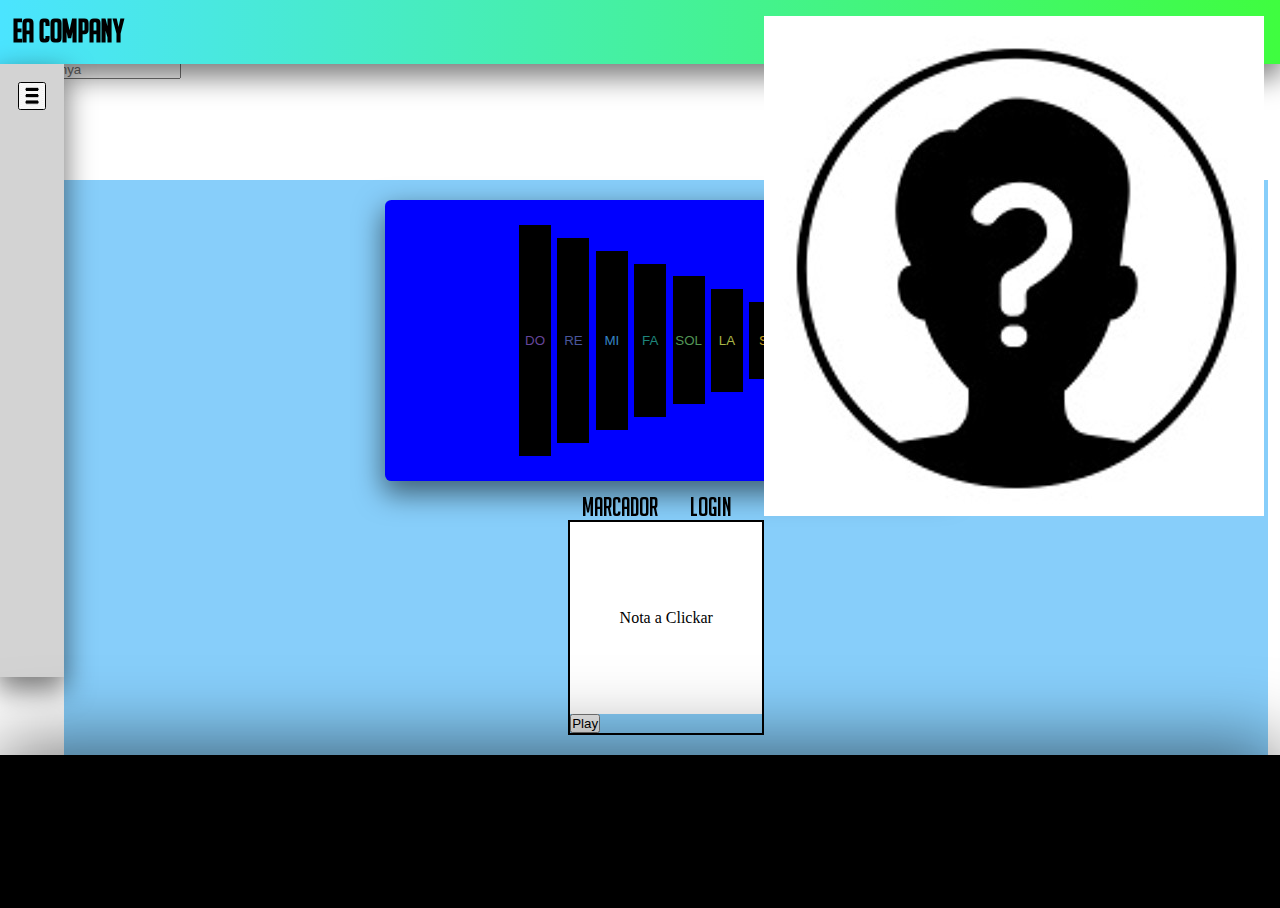
==== commit 1c6762c3: "Solucionat canvis i funcionament" ====
--- a/index.html
+++ b/index.html
@@ -7,21 +7,30 @@
     <link rel="stylesheet" href="css/styles.css" />
     <script src="js/instrument.js"></script>
   </head>
-  <body>
+<body>
     <div class="header">
-      <a href="index.html" id="company">EA COMPANY</a>
-      <nav>
-        <a href="marcador.html">Marcador</a>
-        <a href="#">Usuari</a>
-        <img src="/lib/img/" />
-      </nav>
+        <a href="index.html" id="company">EA COMPANY</a>
+        <nav>
+            <a href="marcador.html">Marcador</a>
+            <a class="user" href="#desplegableUser">LogIn</a>
+            <img class="userImg" src="lib/img/unknown.jpg">
+        </nav>
     </div>
+    <div id="desplegableUser" class="popup">
+        <div class="popupContent">
+            <div class="menuForm">
+                <h3>Iniciar Sessió</h3>
+                <a href="#">&#8617;</a>
+            </div>
+            <form id="login-form" method="post" action="php/auth_login.php" >
+                <input type="text" name="username" id="username" placeholder=" Nom Usuari" required><br>
+                <input type="password" name="pass" id="pass" placeholder=" Contrasenya" required><br><br>
+                <input type="submit" value="Enviar">
+            </form>
+        </div>
+    </div> 
     <div id="menu-lateral">
-      <img
-        class="desplegable-lateral"
-        onclick="desplegar()"
-        src="lib/img/simbolo_desplegable.png"
-      />
+      <img class="desplegable-lateral" onclick="desplegar()" src="lib/img/simbolo_desplegable.png"/>
       <div id="despContent">
         <p>dsajfhsadfjasdhf</p>
         <select class="desple" name="Tipus">
@@ -49,9 +58,11 @@
         <div id="notaClick">
           <p id="notaClicar">Nota a Clickar</p>
         </div>
-        
+        <button id="boton">Play</button>
       </div>
-      <button id="boton" onclick="cancion()">Play</button>
+    </div>
+    <div class="footer">
+
     </div>
     <div class="footer"></div>
   </body>
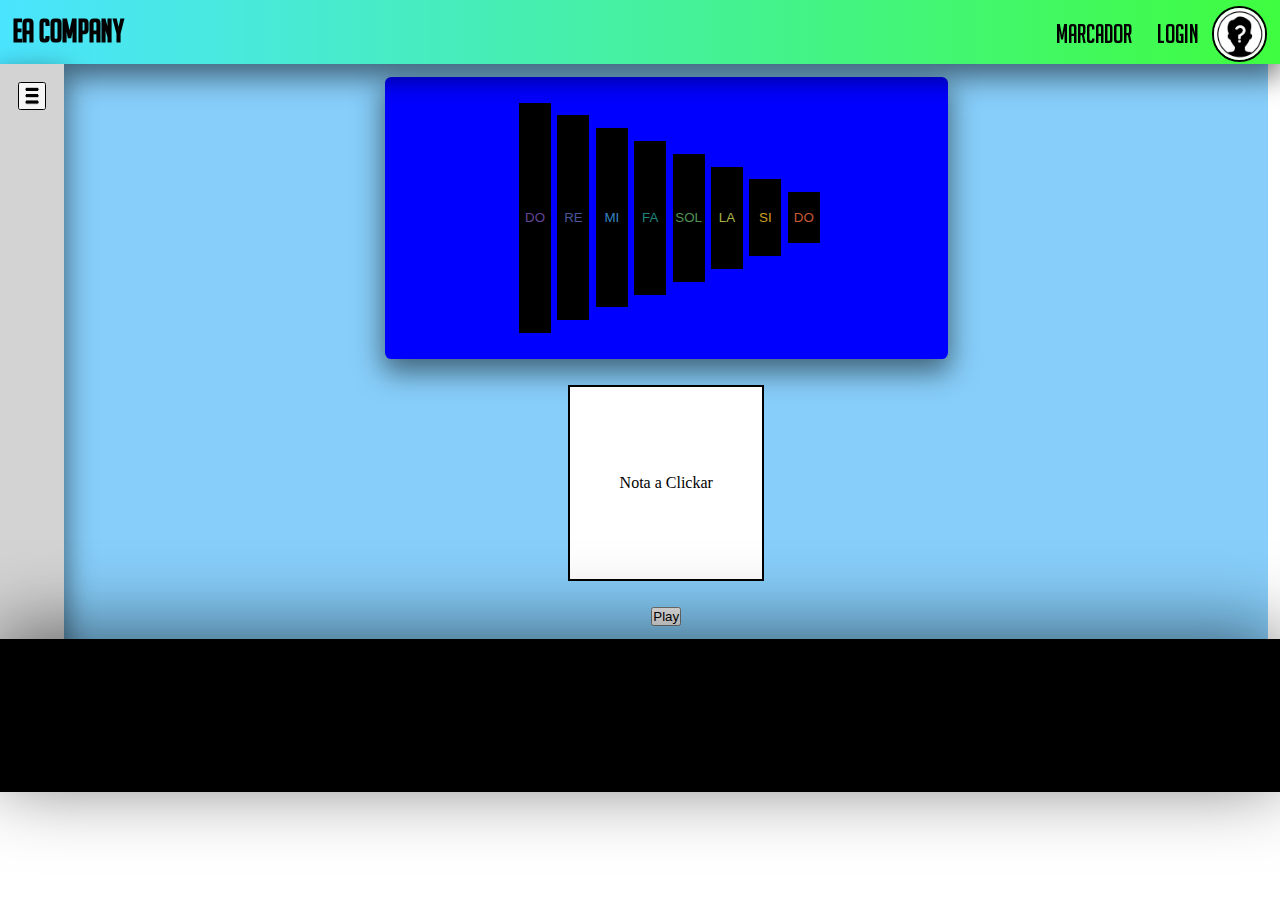
==== commit 80918ab7: "conflicto resuelto" ====
--- a/index.html
+++ b/index.html
@@ -58,8 +58,9 @@
         <div id="notaClick">
           <p id="notaClicar">Nota a Clickar</p>
         </div>
-        <button id="boton">Play</button>
+        
       </div>
+      <button id="boton" onclick="cancion()">Play</button>
     </div>
     <div class="footer">
 
--- a/css/styles.css
+++ b/css/styles.css
@@ -24,37 +24,96 @@
 
 /* MENU NAV */
 
-.header {
-  background: linear-gradient(to right, rgb(75, 228, 255), rgb(63, 253, 63));
-  height: 5vw;
-  width: 100%;
-  z-index: 4;
-  position: fixed;
-  -webkit-box-shadow: 0px 11px 28px 2px rgba(0, 0, 0, 0.521);
-  -moz-box-shadow: 0px 11px 28px 2px rgba(0, 0, 0, 0.521);
-  box-shadow: 0px 11px 28px 2px rgba(0, 0, 0, 0.521);
-}
-#company {
-  float: left;
-  padding: 1vw;
-  font-size: 2.5vw;
-  text-decoration: none;
-  color: black;
-  font-family: bignoodletitling;
-  font-weight: bolder;
-}
-nav {
-  text-align: right;
-  font-size: 2vw;
-  padding: 1.25vw;
-}
-nav > a {
-  font-family: bignoodletitling;
-  text-transform: uppercase;
-  text-decoration: none;
-  padding-right: 2vw;
-  color: black;
-}
+    .header{
+        background: linear-gradient(to right, rgb(75, 228, 255), rgb(63, 253, 63));
+        height: 5vw;
+        width: 100%;        
+        z-index: 4;
+        position: fixed;
+        -webkit-box-shadow: 0px 11px 28px 2px rgba(0,0,0,0.521);
+        -moz-box-shadow: 0px 11px 28px 2px rgba(0,0,0,0.521);
+        box-shadow: 0px 11px 28px 2px rgba(0, 0, 0, 0.521);
+
+    }
+    #company{
+        float: left;
+        padding: 1vw;
+        font-size: 2.5vw;
+        text-decoration: none;
+        color: black;
+        font-family: bignoodletitling;
+        font-weight: bolder;
+    }
+    nav{
+        text-align: right;
+        font-size: 2vw;
+        display: flex;
+        padding: 0.5vw 1vw 0vw 0vw;
+        justify-content: flex-end;
+        align-items: center;
+    }
+    nav > a{
+        font-family: bignoodletitling;
+        text-transform: uppercase;
+        text-decoration: none;
+        color: black;
+    }
+    nav > a:nth-child(1){
+        padding-right: 2vw;
+    }
+    nav > a:nth-child(2){
+        padding-right: 1vw;
+    }
+    nav > img{
+        border: 0.2vw solid black;
+        height: 4vw;
+        width: 4vw;
+        border-radius: 50%;
+    }
+
+/* USUARI POPUP */
+
+.popupContent{
+    background: linear-gradient(to right, rgb(75, 228, 255), rgb(63, 253, 63));;
+    width:20vw;
+    height: auto;
+    padding: 10px 20px;
+    margin: 20% auto;
+    position: relative;
+    font-size: 1vw;
+  }
+  .menuForm{
+    display: flex;
+    justify-content: space-between;
+  }
+  .menuForm > a{
+      text-decoration: none;
+      color: black;
+      padding: 0.1vw 0.3vw 0.1vw 0.3vw;
+      background-color: grey;
+      border: 0.1vw solid black;
+  }
+  form > input{
+    font-size: 1vw;
+    width: 18vw;
+    text-align: center;
+  }
+  .popup{
+    background-color: rgba(0,0,0,.8);
+    position:fixed;
+    top:0;
+    right:0;
+    bottom:0;
+    left:0;
+    opacity:0;
+    pointer-events:none;
+    transition: all 1s;
+  }
+  #desplegableUser:target{
+    opacity:1;
+    pointer-events:auto;
+    z-index: 15;
+  }
 
 /* MENU LATERAL */
 
@@ -81,7 +140,34 @@
   color: white;
   display: none;
 }
-
+/* TAULA MARCADOR */
+
+    #taulaMarcador{
+        height: 35vw;
+        width: 60vw;
+        background-color: white;
+    }
+    #loginRequest{
+        display: flex;
+        align-items: center;
+        justify-content: center;
+    }
+    #loginRequest > h1{
+        padding-top: 25%;
+        font-size: 6vw;
+        text-transform: uppercase;
+        font-family: bignoodletitling;
+    }
+    .taula{
+        display: flex;
+        justify-content: space-around;
+    }
+    .taula > p{
+        text-transform: uppercase;
+        font-size: 2vw;
+        padding: 1vw;
+        
+    }
 /* JOC */
 
 .joc {
